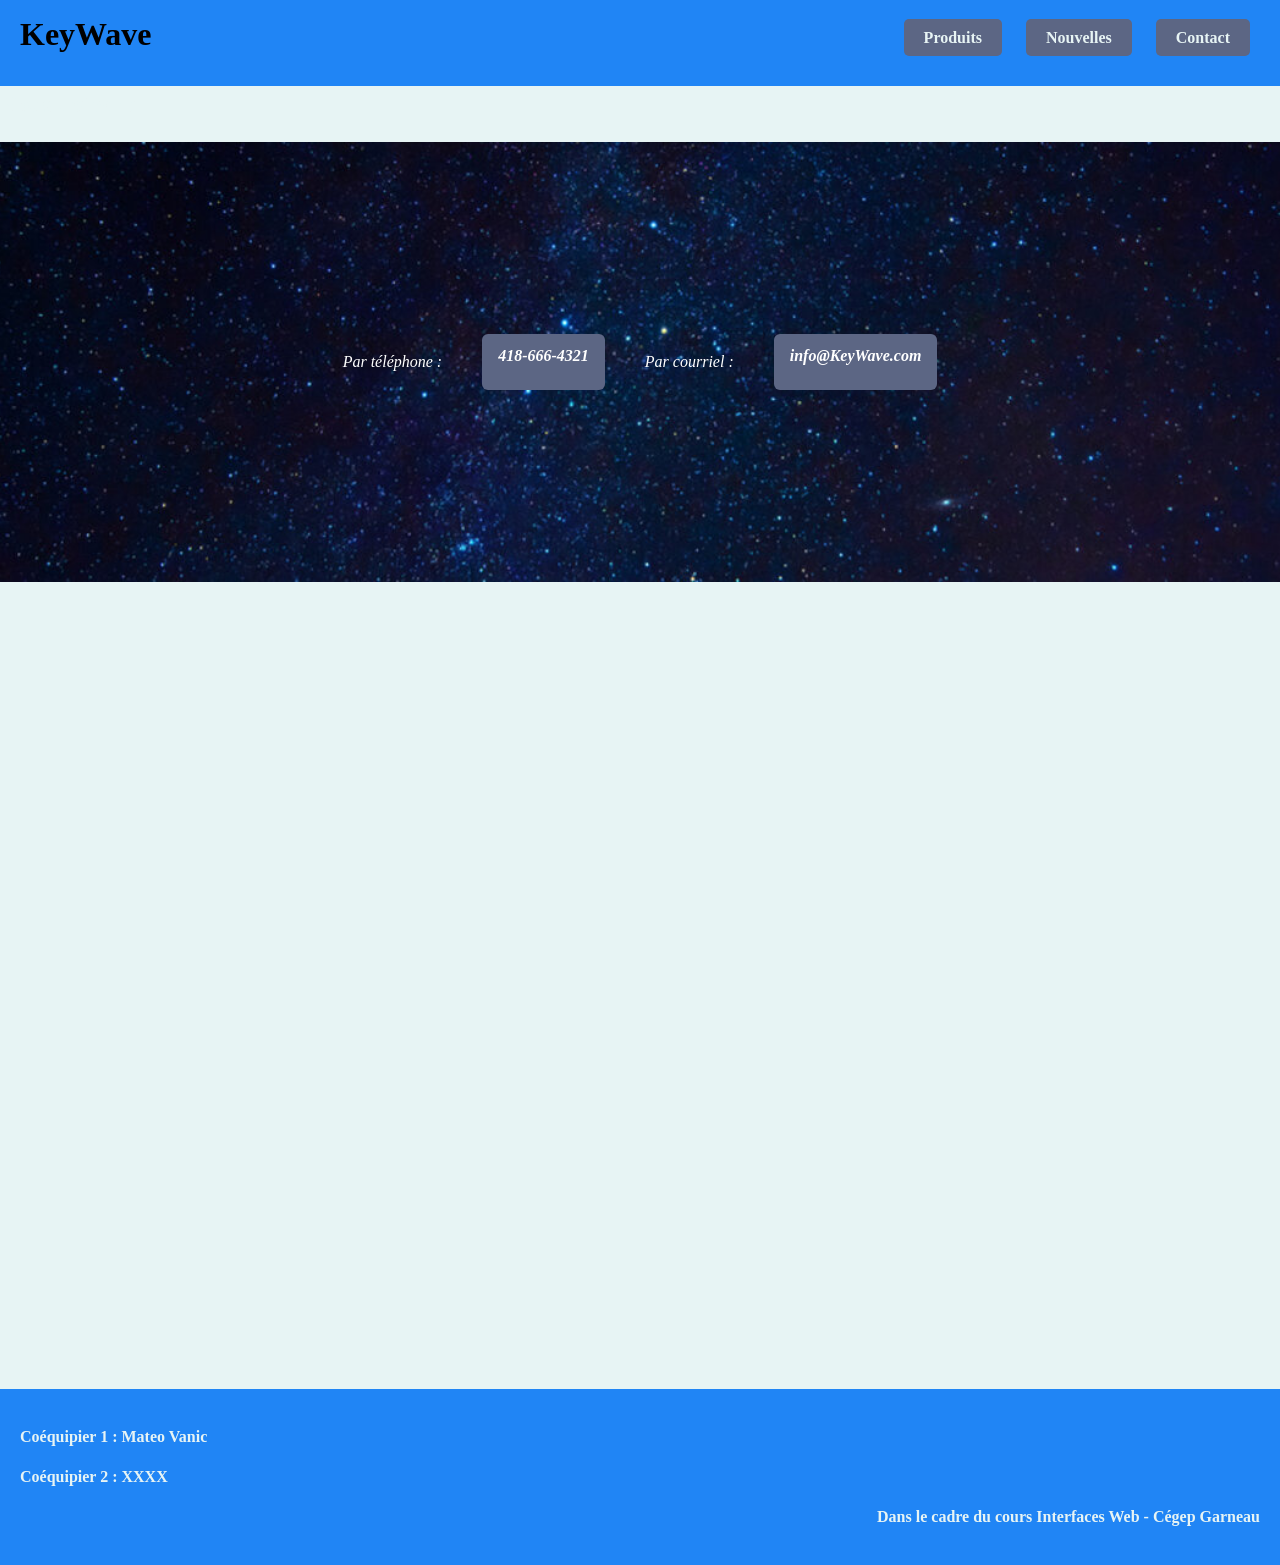
==== code/contact.html @ cdd3c9ea "Finition de la page Index" ====
<!DOCTYPE html>
<html lang="fr">
<head>
    <meta charset="UTF-8">
    <meta name="viewport" content="width=device-width, initial-scale=1.0">
    <title>TP2_Vanic_Mateo</title>
    <link rel="stylesheet" href="css/style.css">
    <link rel="icon" href="image/favicon.png">
</head>

<body>

    <header>
        <h1><a href="index.html">KeyWave</a></h1>

        <nav class="navigation">
            <ul class="nav-bouton">
                <li><a href="produits.html">Produits</a></li>
                <li><a href="nouvelles.html">Nouvelles</a></li>
                <li><a href="contact.html">Contact</a></li>
            </ul>
        </nav>
    </header>

    <main>

        <section class="central">
            <h1>Nous Joindre</h1>

            <div class="banniere">
                <address class="contact">
                    <p>Par téléphone :</p>
                    <a class="pill" href="tel:418-666-4321">418-666-4321</a>

                    <p>Par courriel :</p>
                    <a class="pill" href="mailto:info@KeyWave.com">info@KeyWave.com</a>
                </address>
            </div>
        </section>

        <section class="map">
            <div class="map-frame">
                <iframe
                    src="https://www.google.com/maps/embed?pb=!1m18!1m12!1m3!1d333851.35447422543!2d-122.88295169295962!3d49.177531257545446!2m3!1f0!2f0!3f0!3m2!1i1024!2i768!4f13.1!3m3!1m2!1s0x8d84977cbcb38c77%3A0x50fdabc9b5fccda7!2sKeyWave%20Solutions!5e0!3m2!1sfr!2sca!4v1775255348201!5m2!1sfr!2sca" width="600" height="450" style="border:0;" allowfullscreen="" loading="lazy" referrerpolicy="no-referrer-when-downgrade"
                    loading="lazy">
                </iframe>
            </div>
        </section>

    </main>

    <footer>
        <p>Coéquipier 1 : <strong>Mateo Vanic</strong></p>
        <p>Coéquipier 2 : XXXX</p>
        <div class="garneau">
            <p>Dans le cadre du cours Interfaces Web - Cégep Garneau</p>
        </div>
    </footer>

</body>
</html>
---- code/css/style.css ----
.navigation ul {
  list-style: none;
  padding-bottom: 10px;
  text-align: right;
}

.navigation ul li {
  display: inline-block;
  margin: 0 10px;
}

.nav-bouton a {
  background-color: #5C6684;   
  color: #E7F4F4;              
  padding: 10px 20px;
  text-decoration: none;
  font-weight: bold;
  border-radius: 5px;
}

.nav-bouton a:hover {
  background-color: darkblue;   
  color: cyan;
}

header {
  background-color: #2085F5;
  display: flex;
  justify-content: space-between;
  padding: 10px 20px;
}

footer {
  background-color: #2085F5;
  color: #E7F4F4;
  text-align: left;
  padding: 20px;
  font-weight: bold;
}

.container {
  display: flex;
  max-width: 1200;
  margin: 0 auto;
}

h1, h2, h3 {
  font-family: 'Amarante';
  margin: 0;

}
h1 {
  color: #E7F4F4;             
  text-align: left ;
}

h2 {
  color: #2085F5;
  text-align: center;
  font-size: xx-large;
}

h3 {
  color: #222736;
  font-size: xx-large;              
}

.parti {
  background-color: white;
  border: 2px solid #8EB7CF;   
  padding: 15px;
  margin-bottom: 20px;
  margin-right: 20px;
}

body {
  background-color: #E7F4F4;   
  line-height: 1.5;
  font-family: 'EB Garamond', serif;
  margin: 0;
  padding: 0;
}

.texte {
  color: #222736;
  font-size: x-large;
}

.garneau {
  text-align: right;
}

a {
  text-decoration: none;
  color: black;
}

video {
  width: 800px;
  border-radius: 10px;
  margin-bottom: 20px;
}

.banniere-content {
  background-image: url("../image/Banniere.jpg");
  background-size: cover;
  text-align: center;
  background-position: center;
  margin-bottom: 20px;
  height: 100px;
  padding: 100px;
  color: white;
}


.produits-section {
  padding: 60px 20px;
}

.produits-section, h3 {
  margin-bottom: 30px;
}

.produits-parti {
  background-color: #8EB7CF;
  width: 300px;
  padding: 20px;
  border-radius: 12px;
  text-align: center;
}

.produits-image {
  height: 200px;
  margin-bottom: 15px;
  border-radius: 8px;
  display: flex;
  justify-content: center;
}

.produits-image img {
  width: 100%;
  height: 100%;
  border-radius: 8px;
}

.bouton {
  display: inline-block;
  padding: 10px 20px;
  background-color:#5C6684;   
  color: white;
  font-weight: bold;
  border-radius: 5px;
}

.produits-container {
  display: flex;
  flex-direction: column;
}

.ligne1, .ligne2 {
  display: flex;
  justify-content: center;
  gap: 20px;
  margin-bottom: 20px;
}


.contenu-principal {
  display: flex;
  justify-content: center;
  padding: 40px 20px;
  gap: 60px;
}

.colonne-gauche {
  max-width: 700px;
}

.colonne-droite {
  width: 220px;
}

.produits-details h2 {
  color: black;
  font-size: 2rem;
  margin-bottom: 10px;
}

.produits-details p {
  font-size: 1rem;
  margin-bottom: 20px;
}

.produit1 {
  width: 100%;
  max-height: 400px;
  margin-bottom: 20px;
  border-radius: 8px;
}

.produits-details ul {
  padding-left: 20px;
  margin-bottom: 30px;
}

.produits-details h3 {
  color: #5C6684;
  margin-top: 30px;
  margin-bottom: 10px;
}

table {
  width: 100%;
  border-collapse: collapse;
  margin-bottom: 40px;
  font-size: 1rem;
}

th, td {
  border: 1px solid black;
  padding: 12px;
  text-align: center;
}

th {
  background-color: #5C6684;
  color: white;
  font-weight: bold;
}

td {
  background-color: #fff;
}

.categorie-tableau {
  background-color: #8EB7CF;
  padding: 20px;
  border-radius: 12px;
  margin-bottom: 30px;
}

.categorie-tableau h3 {
  color: white;
  font-size: 1.2rem;
  margin-bottom: 15px;
}

.categorie-tableau ul {
  list-style: none;
  padding-left: 0;
  margin-bottom: 15px;
}

.categorie-tableau ul li {
  margin-bottom: 8px;
  font-size: 1rem;
}

.categorie-tableau .bouton {
  background-color: #5C6684;
  color: white;
  border: none;
  padding: 8px 16px;
  font-weight: bold;
  border-radius: 5px;
}

.categorie-tableau .btn:hover {
  background-color: #5C6684;
}


.article-blog {
  display: flex;
  align-items: flex-start;
  gap: 20px;
  background-color: #E7F4F4; 
  border: 1px solid #8EB7CF; 
  border-radius: 10px;
  padding: 20px;
  margin-bottom: 25px;
}

.article-blog img {
  width: 220px;
  height: 160px;
  border-radius: 8px;
  object-fit: cover;
  margin-right: 20px;
}

.article-blog .contenu-article {
  flex: 1;
}

.article-blog h2 {
  margin-top: 0;
  color: #5C6684; 
}

.article-blog h3 {
  color: #2085F5; 
  font-weight: normal;
}

.article-blog p {
  margin: 10px 0;
  color: #222736; 
}

.bouton {
  display: inline-block;
  padding: 10px 20px;
  background-color: #5C6684; 
  color: white;
  font-weight: bold;
  border-radius: 5px;
}

.bouton:hover {
  background-color: darkblue;
  color: cyan;
}





.fil-ariane {
    list-style: none;
    padding: 0;
    margin: 0 0 12px;
}

.fil-ariane li {
    color: #5C6684;
    display: inline;
}

.fil-ariane a {
    color: #2085F5;
    text-decoration: none;
}

.titre-motscles {
    margin: 15px 0 10px;
    color: #5C6684;
}

.liste-motscles {
    list-style: none;
    padding: 0;
    margin: 0 0 20px;
}

.motcle {
    display: inline-block;
    background-color: #5C6684;
    border: 1px solid #8EB7CF;
    color: #ffffff;
    border-radius: 5px;
    padding: 6px 10px;
    margin-right: 8px;
}

.bloc-article {
    display: flex;
    gap: 20px;
}

.bloc-media {
    width: 70%;
}

.bloc-media img {
    width: 100%;
    border: 2px solid #8EB7CF;
    border-radius: 8px;
}

.colonne-aside {
    width: 30%;
    padding-left: 20px;
}

.carte-categorie {
    border: 1px solid #8EB7CF;
    background-color: #E7F4F4;
    border-radius: 5px;
    padding: 15px;
    margin-bottom: 20px;
}

.carte-entete {
    display: flex;
    justify-content: space-between;
    align-items: center;
    margin-bottom: 10px;
}

.carte-entete h4 {
    color: #5C6684;
    font-size: 16px;
    margin: 0;
}

.liste-categorie {
    list-style: none;
    padding: 0;
    margin: 0;
}

.liste-categorie a {
    text-decoration: none;
    color: #2085F5;
    font-weight: bold;
}

.bouton {
    background-color: #5C6684;
    color: #ffffff;
    text-decoration: none;
    padding: 6px 10px;
    border-radius: 4px;
    font-size: 14px;
}

.bouton:hover {
    background-color: #2085F5;
}

.texte-article {
    color: #222736;
    line-height: 1.5;
    margin-top: 20px;
}

.commentaire {
    background-color: #E7F4F4;
    border: 1px solid #8EB7CF;
    padding: 10px;
    margin: 10px 0;
    border-radius: 5px;
}

.table-evenements {
    width: 100%;
    border-collapse: collapse;
    margin-top: 15px;
}

.table-evenements th,
.table-evenements td {
    border: 1px solid #8EB7CF;
    padding: 10px;
}

.table-evenements th {
    background-color: #5C6684;
    color: white;
}

.bloc-media img {
    width: 100%;
    height: 500px;
    object-fit: cover;
}


.banniere {
  display: flex;
  align-items: center;
  justify-content: center;
  text-align: center;
  background-image: url("../image/Banniere.jpg");
  background-size: cover;
  background-position: center;
  height: 400px;
  padding: 20px;
}

.central h1 {
    margin-bottom: 20px;
}

.contact {
    display: flex;
    gap: 40px;
    flex-wrap: wrap;
    justify-content: center;
}

.pill {
    padding: 10px 16px;
    border-radius: 6px;
    background: #5C6684;
    color: white;
    text-decoration: none;
    font-weight: bold;
}

.map {
    text-align: center;
    margin: 0;
    margin-top: 400px;
}

.map iframe {
    width: 100%;
    height: 400px;
    border: none;
}

.contact p {
  color: white;
}
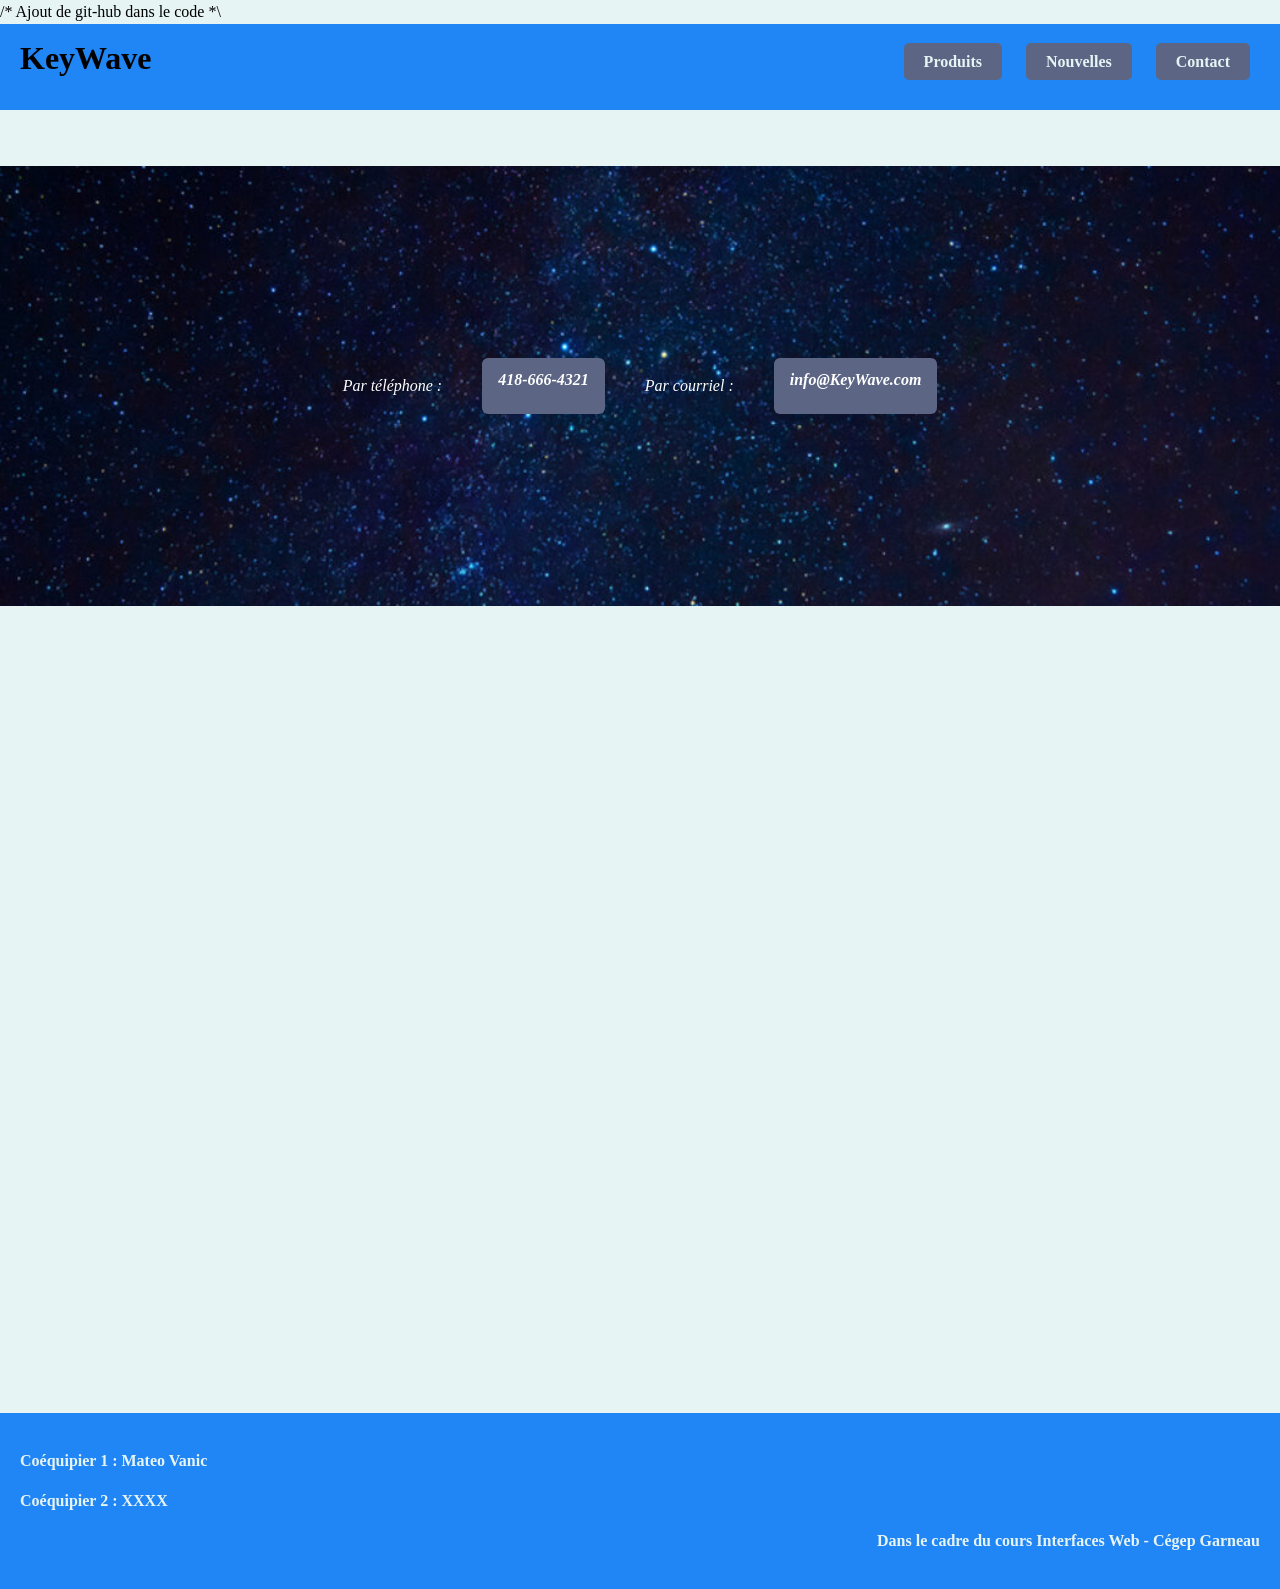
==== commit 8b125de2: "Finition de la page  Contact test" ====
--- a/code/contact.html
+++ b/code/contact.html
@@ -7,7 +7,7 @@
     <link rel="stylesheet" href="css/style.css">
     <link rel="icon" href="image/favicon.png">
 </head>
-
+/* Ajout de git-hub dans le code *\
 <body>
 
     <header>
